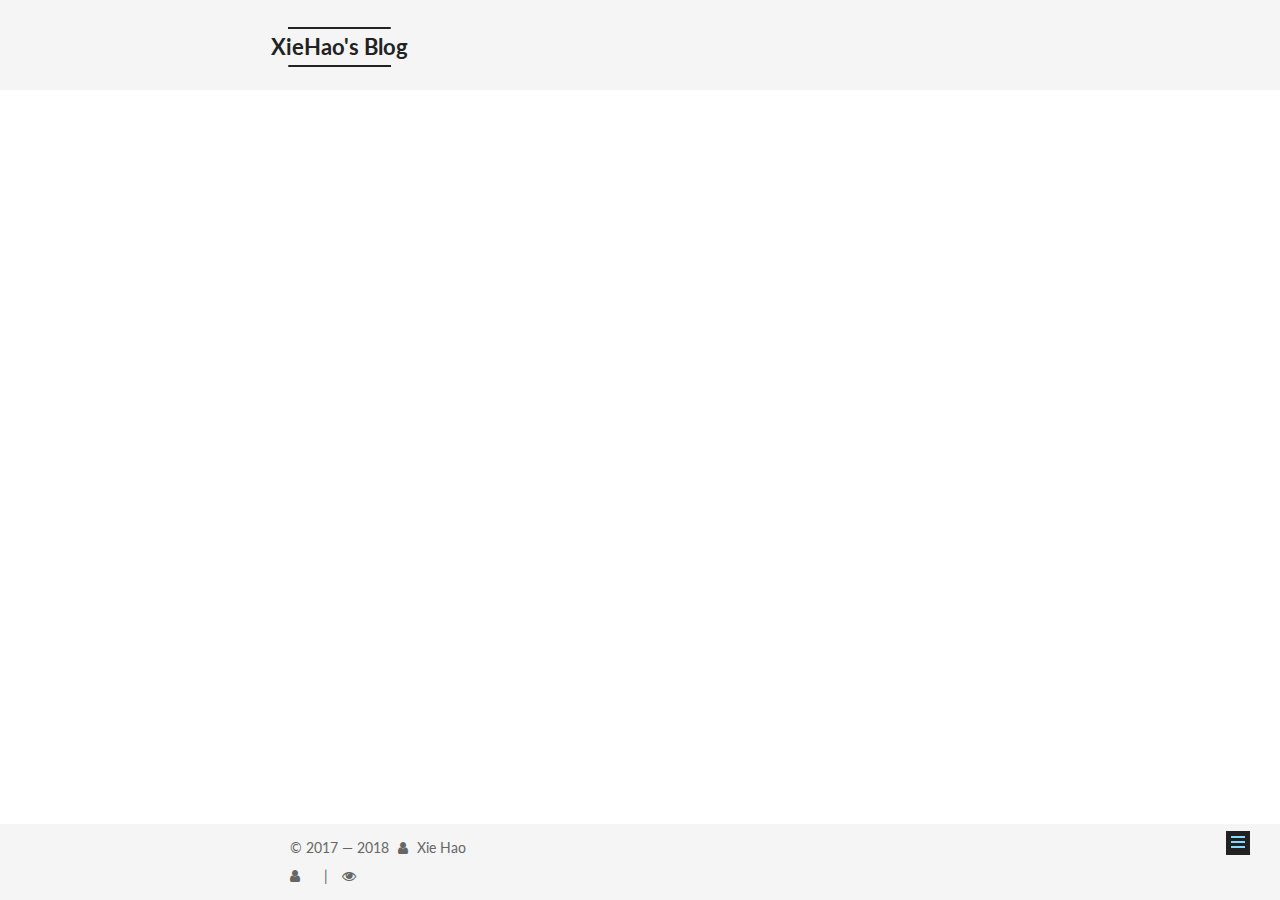
==== about/index.html @ ad7ddb3d "Site updated: 2018-03-10 10:30:23" ====
<!DOCTYPE html>



  


<html class="theme-next mist use-motion" lang="zh-Hans">
<head>
  <meta charset="UTF-8"/>
<meta http-equiv="X-UA-Compatible" content="IE=edge" />
<meta name="viewport" content="width=device-width, initial-scale=1, maximum-scale=1"/>
<meta name="theme-color" content="#222">



  
  
    
    
  <script src="/lib/pace/pace.min.js?v=1.0.2"></script>
  <link href="/lib/pace/pace-theme-minimal.min.css?v=1.0.2" rel="stylesheet">







<meta http-equiv="Cache-Control" content="no-transform" />
<meta http-equiv="Cache-Control" content="no-siteapp" />
















  
  
  <link href="/lib/fancybox/source/jquery.fancybox.css?v=2.1.5" rel="stylesheet" type="text/css" />




  
  
  
  

  
    
    
  

  

  

  

  

  
    
    
    <link href="//fonts.googleapis.com/css?family=Lato:300,300italic,400,400italic,700,700italic&subset=latin,latin-ext" rel="stylesheet" type="text/css">
  






<link href="/lib/font-awesome/css/font-awesome.min.css?v=4.6.2" rel="stylesheet" type="text/css" />

<link href="/css/main.css?v=5.1.4" rel="stylesheet" type="text/css" />


  <link rel="apple-touch-icon" sizes="180x180" href="/images/apple-touch-icon-next.png?v=5.1.4">


  <link rel="icon" type="image/png" sizes="32x32" href="/images/favicon-32x32-next.png?v=5.1.4">


  <link rel="icon" type="image/png" sizes="16x16" href="/images/favicon-16x16-next.png?v=5.1.4">


  <link rel="mask-icon" href="/images/logo.svg?v=5.1.4" color="#222">





  <meta name="keywords" content="Hexo, NexT" />





  <link rel="alternate" href="/atom.xml" title="XieHao's Blog" type="application/atom+xml" />






<meta name="description" content="我当然是在扯淡">
<meta property="og:type" content="website">
<meta property="og:title" content="about me">
<meta property="og:url" content="http://yoursite.com/about/index.html">
<meta property="og:site_name" content="XieHao&#39;s Blog">
<meta property="og:description" content="我当然是在扯淡">
<meta property="og:locale" content="zh-Hans">
<meta property="og:updated_time" content="2018-02-19T12:23:48.792Z">
<meta name="twitter:card" content="summary">
<meta name="twitter:title" content="about me">
<meta name="twitter:description" content="我当然是在扯淡">



<script type="text/javascript" id="hexo.configurations">
  var NexT = window.NexT || {};
  var CONFIG = {
    root: '/',
    scheme: 'Mist',
    version: '5.1.4',
    sidebar: {"position":"left","display":"post","offset":12,"b2t":false,"scrollpercent":false,"onmobile":true},
    fancybox: true,
    tabs: true,
    motion: {"enable":true,"async":false,"transition":{"post_block":"fadeIn","post_header":"slideDownIn","post_body":"slideDownIn","coll_header":"slideLeftIn","sidebar":"slideUpIn"}},
    duoshuo: {
      userId: '0',
      author: '博主'
    },
    algolia: {
      applicationID: '',
      apiKey: '',
      indexName: '',
      hits: {"per_page":10},
      labels: {"input_placeholder":"Search for Posts","hits_empty":"We didn't find any results for the search: ${query}","hits_stats":"${hits} results found in ${time} ms"}
    }
  };
</script>



  <link rel="canonical" href="http://yoursite.com/about/"/>





  <title>about me | XieHao's Blog</title>
  








</head>
<body itemscope itemtype="http://schema.org/WebPage" lang="zh-Hans">

  
  
    
  

  <div class="container sidebar-position-left page-post-detail">
    <div class="headband"></div>

    <header id="header" class="header" itemscope itemtype="http://schema.org/WPHeader">
      <div class="header-inner"><div class="site-brand-wrapper">
  <div class="site-meta ">
    

    <div class="custom-logo-site-title">
      <a href="/"  class="brand" rel="start">
        <span class="logo-line-before"><i></i></span>
        <span class="site-title">XieHao's Blog</span>
        <span class="logo-line-after"><i></i></span>
      </a>
    </div>
      
        <p class="site-subtitle">我当然是在扯淡</p>
      
  </div>

  <div class="site-nav-toggle">
    <button>
      <span class="btn-bar"></span>
      <span class="btn-bar"></span>
      <span class="btn-bar"></span>
    </button>
  </div>
</div>

<nav class="site-nav">
  

  
    <ul id="menu" class="menu">
      
        
        <li class="menu-item menu-item-home">
          <a href="/" rel="section">
            
              <i class="menu-item-icon fa fa-fw fa-home"></i> <br />
            
            首页
          </a>
        </li>
      
        
        <li class="menu-item menu-item-about">
          <a href="/about/" rel="section">
            
              <i class="menu-item-icon fa fa-fw fa-user"></i> <br />
            
            关于
          </a>
        </li>
      
        
        <li class="menu-item menu-item-tags">
          <a href="/tags/" rel="section">
            
              <i class="menu-item-icon fa fa-fw fa-tags"></i> <br />
            
            标签
          </a>
        </li>
      
        
        <li class="menu-item menu-item-categories">
          <a href="/categories/" rel="section">
            
              <i class="menu-item-icon fa fa-fw fa-th"></i> <br />
            
            分类
          </a>
        </li>
      
        
        <li class="menu-item menu-item-archives">
          <a href="/archives/" rel="section">
            
              <i class="menu-item-icon fa fa-fw fa-archive"></i> <br />
            
            归档
          </a>
        </li>
      

      
        <li class="menu-item menu-item-search">
          
            <a href="javascript:;" class="popup-trigger">
          
            
              <i class="menu-item-icon fa fa-search fa-fw"></i> <br />
            
            搜索
          </a>
        </li>
      
    </ul>
  

  
    <div class="site-search">
      
  <div class="popup search-popup local-search-popup">
  <div class="local-search-header clearfix">
    <span class="search-icon">
      <i class="fa fa-search"></i>
    </span>
    <span class="popup-btn-close">
      <i class="fa fa-times-circle"></i>
    </span>
    <div class="local-search-input-wrapper">
      <input autocomplete="off"
             placeholder="搜索..." spellcheck="false"
             type="text" id="local-search-input">
    </div>
  </div>
  <div id="local-search-result"></div>
</div>



    </div>
  
</nav>



 </div>
    </header>

    <main id="main" class="main">
      <div class="main-inner">
        <div class="content-wrap">
          <div id="content" class="content">
            

  <div id="posts" class="posts-expand">
    
    
    
    <div class="post-block page">
      <header class="post-header">

	<h1 class="post-title" itemprop="name headline">about me</h1>



</header>

      
      
      
      <div class="post-body">
        
        
          
        
      </div>
      
      
      
    </div>
    
    
    
  </div>


          </div>
          


          

        </div>
        
          
  
  <div class="sidebar-toggle">
    <div class="sidebar-toggle-line-wrap">
      <span class="sidebar-toggle-line sidebar-toggle-line-first"></span>
      <span class="sidebar-toggle-line sidebar-toggle-line-middle"></span>
      <span class="sidebar-toggle-line sidebar-toggle-line-last"></span>
    </div>
  </div>

  <aside id="sidebar" class="sidebar">
    
      <div id="sidebar-dimmer"></div>
    
    <div class="sidebar-inner">

      

      

      <section class="site-overview-wrap sidebar-panel sidebar-panel-active">
        <div class="site-overview">
          <div class="site-author motion-element" itemprop="author" itemscope itemtype="http://schema.org/Person">
            
              <img class="site-author-image" itemprop="image"
                src="/uploads/avatar.jpg"
                alt="Xie Hao" />
            
              <p class="site-author-name" itemprop="name">Xie Hao</p>
              <p class="site-description motion-element" itemprop="description">我当然是在扯淡</p>
          </div>

          <nav class="site-state motion-element">

            
              <div class="site-state-item site-state-posts">
              
                <a href="/archives/">
              
                  <span class="site-state-item-count">1</span>
                  <span class="site-state-item-name">日志</span>
                </a>
              </div>
            

            
              
              
              <div class="site-state-item site-state-categories">
                <a href="/categories/index.html">
                  <span class="site-state-item-count">1</span>
                  <span class="site-state-item-name">分类</span>
                </a>
              </div>
            

            
              
              
              <div class="site-state-item site-state-tags">
                <a href="/tags/index.html">
                  <span class="site-state-item-count">1</span>
                  <span class="site-state-item-name">标签</span>
                </a>
              </div>
            

          </nav>

          
            <div class="feed-link motion-element">
              <a href="/atom.xml" rel="alternate">
                <i class="fa fa-rss"></i>
                RSS
              </a>
            </div>
          

          
            <div class="links-of-author motion-element">
                
                  <span class="links-of-author-item">
                    <a href="https://github.com/xhinrain" target="_blank" title="GitHub">
                      
                        <i class="fa fa-fw fa-github"></i>GitHub</a>
                  </span>
                
                  <span class="links-of-author-item">
                    <a href="mailto:517260552@qq.com" target="_blank" title="E-Mail">
                      
                        <i class="fa fa-fw fa-envelope"></i>E-Mail</a>
                  </span>
                
                  <span class="links-of-author-item">
                    <a href="https://weibo.com/u/3713509737" target="_blank" title="weibo">
                      
                        <i class="fa fa-fw fa-weibo"></i>weibo</a>
                  </span>
                
            </div>
          

          
          

          
          

          

        </div>
      </section>

      

      

    </div>
  </aside>


        
      </div>
    </main>

    <footer id="footer" class="footer">
      <div class="footer-inner">
        <div class="copyright">&copy; 2017 &mdash; <span itemprop="copyrightYear">2018</span>
  <span class="with-love">
    <i class="fa fa-user"></i>
  </span>
  <span class="author" itemprop="copyrightHolder">Xie Hao</span>

  
</div>









        
<div class="busuanzi-count">
  <script async src="https://dn-lbstatics.qbox.me/busuanzi/2.3/busuanzi.pure.mini.js"></script>

  
    <span class="site-uv">
      <i class="fa fa-user"></i>
      <span class="busuanzi-value" id="busuanzi_value_site_uv"></span>
      
    </span>
  

  
    <span class="site-pv">
      <i class="fa fa-eye"></i>
      <span class="busuanzi-value" id="busuanzi_value_site_pv"></span>
      
    </span>
  
</div>








        
      </div>
    </footer>

    
      <div class="back-to-top">
        <i class="fa fa-arrow-up"></i>
        
      </div>
    

    

  </div>

  

<script type="text/javascript">
  if (Object.prototype.toString.call(window.Promise) !== '[object Function]') {
    window.Promise = null;
  }
</script>









  












  
  
    <script type="text/javascript" src="/lib/jquery/index.js?v=2.1.3"></script>
  

  
  
    <script type="text/javascript" src="/lib/fastclick/lib/fastclick.min.js?v=1.0.6"></script>
  

  
  
    <script type="text/javascript" src="/lib/jquery_lazyload/jquery.lazyload.js?v=1.9.7"></script>
  

  
  
    <script type="text/javascript" src="/lib/velocity/velocity.min.js?v=1.2.1"></script>
  

  
  
    <script type="text/javascript" src="/lib/velocity/velocity.ui.min.js?v=1.2.1"></script>
  

  
  
    <script type="text/javascript" src="/lib/fancybox/source/jquery.fancybox.pack.js?v=2.1.5"></script>
  


  


  <script type="text/javascript" src="/js/src/utils.js?v=5.1.4"></script>

  <script type="text/javascript" src="/js/src/motion.js?v=5.1.4"></script>



  
  

  
  <script type="text/javascript" src="/js/src/scrollspy.js?v=5.1.4"></script>
<script type="text/javascript" src="/js/src/post-details.js?v=5.1.4"></script>



  


  <script type="text/javascript" src="/js/src/bootstrap.js?v=5.1.4"></script>



  


  




	





  





  












  

  <script type="text/javascript">
    // Popup Window;
    var isfetched = false;
    var isXml = true;
    // Search DB path;
    var search_path = "search.xml";
    if (search_path.length === 0) {
      search_path = "search.xml";
    } else if (/json$/i.test(search_path)) {
      isXml = false;
    }
    var path = "/" + search_path;
    // monitor main search box;

    var onPopupClose = function (e) {
      $('.popup').hide();
      $('#local-search-input').val('');
      $('.search-result-list').remove();
      $('#no-result').remove();
      $(".local-search-pop-overlay").remove();
      $('body').css('overflow', '');
    }

    function proceedsearch() {
      $("body")
        .append('<div class="search-popup-overlay local-search-pop-overlay"></div>')
        .css('overflow', 'hidden');
      $('.search-popup-overlay').click(onPopupClose);
      $('.popup').toggle();
      var $localSearchInput = $('#local-search-input');
      $localSearchInput.attr("autocapitalize", "none");
      $localSearchInput.attr("autocorrect", "off");
      $localSearchInput.focus();
    }

    // search function;
    var searchFunc = function(path, search_id, content_id) {
      'use strict';

      // start loading animation
      $("body")
        .append('<div class="search-popup-overlay local-search-pop-overlay">' +
          '<div id="search-loading-icon">' +
          '<i class="fa fa-spinner fa-pulse fa-5x fa-fw"></i>' +
          '</div>' +
          '</div>')
        .css('overflow', 'hidden');
      $("#search-loading-icon").css('margin', '20% auto 0 auto').css('text-align', 'center');

      $.ajax({
        url: path,
        dataType: isXml ? "xml" : "json",
        async: true,
        success: function(res) {
          // get the contents from search data
          isfetched = true;
          $('.popup').detach().appendTo('.header-inner');
          var datas = isXml ? $("entry", res).map(function() {
            return {
              title: $("title", this).text(),
              content: $("content",this).text(),
              url: $("url" , this).text()
            };
          }).get() : res;
          var input = document.getElementById(search_id);
          var resultContent = document.getElementById(content_id);
          var inputEventFunction = function() {
            var searchText = input.value.trim().toLowerCase();
            var keywords = searchText.split(/[\s\-]+/);
            if (keywords.length > 1) {
              keywords.push(searchText);
            }
            var resultItems = [];
            if (searchText.length > 0) {
              // perform local searching
              datas.forEach(function(data) {
                var isMatch = false;
                var hitCount = 0;
                var searchTextCount = 0;
                var title = data.title.trim();
                var titleInLowerCase = title.toLowerCase();
                var content = data.content.trim().replace(/<[^>]+>/g,"");
                var contentInLowerCase = content.toLowerCase();
                var articleUrl = decodeURIComponent(data.url);
                var indexOfTitle = [];
                var indexOfContent = [];
                // only match articles with not empty titles
                if(title != '') {
                  keywords.forEach(function(keyword) {
                    function getIndexByWord(word, text, caseSensitive) {
                      var wordLen = word.length;
                      if (wordLen === 0) {
                        return [];
                      }
                      var startPosition = 0, position = [], index = [];
                      if (!caseSensitive) {
                        text = text.toLowerCase();
                        word = word.toLowerCase();
                      }
                      while ((position = text.indexOf(word, startPosition)) > -1) {
                        index.push({position: position, word: word});
                        startPosition = position + wordLen;
                      }
                      return index;
                    }

                    indexOfTitle = indexOfTitle.concat(getIndexByWord(keyword, titleInLowerCase, false));
                    indexOfContent = indexOfContent.concat(getIndexByWord(keyword, contentInLowerCase, false));
                  });
                  if (indexOfTitle.length > 0 || indexOfContent.length > 0) {
                    isMatch = true;
                    hitCount = indexOfTitle.length + indexOfContent.length;
                  }
                }

                // show search results

                if (isMatch) {
                  // sort index by position of keyword

                  [indexOfTitle, indexOfContent].forEach(function (index) {
                    index.sort(function (itemLeft, itemRight) {
                      if (itemRight.position !== itemLeft.position) {
                        return itemRight.position - itemLeft.position;
                      } else {
                        return itemLeft.word.length - itemRight.word.length;
                      }
                    });
                  });

                  // merge hits into slices

                  function mergeIntoSlice(text, start, end, index) {
                    var item = index[index.length - 1];
                    var position = item.position;
                    var word = item.word;
                    var hits = [];
                    var searchTextCountInSlice = 0;
                    while (position + word.length <= end && index.length != 0) {
                      if (word === searchText) {
                        searchTextCountInSlice++;
                      }
                      hits.push({position: position, length: word.length});
                      var wordEnd = position + word.length;

                      // move to next position of hit

                      index.pop();
                      while (index.length != 0) {
                        item = index[index.length - 1];
                        position = item.position;
                        word = item.word;
                        if (wordEnd > position) {
                          index.pop();
                        } else {
                          break;
                        }
                      }
                    }
                    searchTextCount += searchTextCountInSlice;
                    return {
                      hits: hits,
                      start: start,
                      end: end,
                      searchTextCount: searchTextCountInSlice
                    };
                  }

                  var slicesOfTitle = [];
                  if (indexOfTitle.length != 0) {
                    slicesOfTitle.push(mergeIntoSlice(title, 0, title.length, indexOfTitle));
                  }

                  var slicesOfContent = [];
                  while (indexOfContent.length != 0) {
                    var item = indexOfContent[indexOfContent.length - 1];
                    var position = item.position;
                    var word = item.word;
                    // cut out 100 characters
                    var start = position - 20;
                    var end = position + 80;
                    if(start < 0){
                      start = 0;
                    }
                    if (end < position + word.length) {
                      end = position + word.length;
                    }
                    if(end > content.length){
                      end = content.length;
                    }
                    slicesOfContent.push(mergeIntoSlice(content, start, end, indexOfContent));
                  }

                  // sort slices in content by search text's count and hits' count

                  slicesOfContent.sort(function (sliceLeft, sliceRight) {
                    if (sliceLeft.searchTextCount !== sliceRight.searchTextCount) {
                      return sliceRight.searchTextCount - sliceLeft.searchTextCount;
                    } else if (sliceLeft.hits.length !== sliceRight.hits.length) {
                      return sliceRight.hits.length - sliceLeft.hits.length;
                    } else {
                      return sliceLeft.start - sliceRight.start;
                    }
                  });

                  // select top N slices in content

                  var upperBound = parseInt('1');
                  if (upperBound >= 0) {
                    slicesOfContent = slicesOfContent.slice(0, upperBound);
                  }

                  // highlight title and content

                  function highlightKeyword(text, slice) {
                    var result = '';
                    var prevEnd = slice.start;
                    slice.hits.forEach(function (hit) {
                      result += text.substring(prevEnd, hit.position);
                      var end = hit.position + hit.length;
                      result += '<b class="search-keyword">' + text.substring(hit.position, end) + '</b>';
                      prevEnd = end;
                    });
                    result += text.substring(prevEnd, slice.end);
                    return result;
                  }

                  var resultItem = '';

                  if (slicesOfTitle.length != 0) {
                    resultItem += "<li><a href='" + articleUrl + "' class='search-result-title'>" + highlightKeyword(title, slicesOfTitle[0]) + "</a>";
                  } else {
                    resultItem += "<li><a href='" + articleUrl + "' class='search-result-title'>" + title + "</a>";
                  }

                  slicesOfContent.forEach(function (slice) {
                    resultItem += "<a href='" + articleUrl + "'>" +
                      "<p class=\"search-result\">" + highlightKeyword(content, slice) +
                      "...</p>" + "</a>";
                  });

                  resultItem += "</li>";
                  resultItems.push({
                    item: resultItem,
                    searchTextCount: searchTextCount,
                    hitCount: hitCount,
                    id: resultItems.length
                  });
                }
              })
            };
            if (keywords.length === 1 && keywords[0] === "") {
              resultContent.innerHTML = '<div id="no-result"><i class="fa fa-search fa-5x" /></div>'
            } else if (resultItems.length === 0) {
              resultContent.innerHTML = '<div id="no-result"><i class="fa fa-frown-o fa-5x" /></div>'
            } else {
              resultItems.sort(function (resultLeft, resultRight) {
                if (resultLeft.searchTextCount !== resultRight.searchTextCount) {
                  return resultRight.searchTextCount - resultLeft.searchTextCount;
                } else if (resultLeft.hitCount !== resultRight.hitCount) {
                  return resultRight.hitCount - resultLeft.hitCount;
                } else {
                  return resultRight.id - resultLeft.id;
                }
              });
              var searchResultList = '<ul class=\"search-result-list\">';
              resultItems.forEach(function (result) {
                searchResultList += result.item;
              })
              searchResultList += "</ul>";
              resultContent.innerHTML = searchResultList;
            }
          }

          if ('auto' === 'auto') {
            input.addEventListener('input', inputEventFunction);
          } else {
            $('.search-icon').click(inputEventFunction);
            input.addEventListener('keypress', function (event) {
              if (event.keyCode === 13) {
                inputEventFunction();
              }
            });
          }

          // remove loading animation
          $(".local-search-pop-overlay").remove();
          $('body').css('overflow', '');

          proceedsearch();
        }
      });
    }

    // handle and trigger popup window;
    $('.popup-trigger').click(function(e) {
      e.stopPropagation();
      if (isfetched === false) {
        searchFunc(path, 'local-search-input', 'local-search-result');
      } else {
        proceedsearch();
      };
    });

    $('.popup-btn-close').click(onPopupClose);
    $('.popup').click(function(e){
      e.stopPropagation();
    });
    $(document).on('keyup', function (event) {
      var shouldDismissSearchPopup = event.which === 27 &&
        $('.search-popup').is(':visible');
      if (shouldDismissSearchPopup) {
        onPopupClose();
      }
    });
  </script>





  

  

  

  
  

  

  

  

</body>
</html>
---- css/main.css ----
/* normalize.css v3.0.2 | MIT License | git.io/normalize */
html {
  font-family: sans-serif; /* 1 */
  -ms-text-size-adjust: 100%; /* 2 */
  -webkit-text-size-adjust: 100%; /* 2 */
}
body {
  margin: 0;
}
article,
aside,
details,
figcaption,
figure,
footer,
header,
hgroup,
main,
menu,
nav,
section,
summary {
  display: block;
}
audio,
canvas,
progress,
video {
  display: inline-block; /* 1 */
  vertical-align: baseline; /* 2 */
}
audio:not([controls]) {
  display: none;
  height: 0;
}
[hidden],
template {
  display: none;
}
a {
  background-color: transparent;
}
a:active,
a:hover {
  outline: 0;
}
abbr[title] {
  border-bottom: 1px dotted;
}
b,
strong {
  font-weight: bold;
}
dfn {
  font-style: italic;
}
h1 {
  font-size: 2em;
  margin: 0.67em 0;
}
mark {
  background: #ff0;
  color: #000;
}
small {
  font-size: 80%;
}
sub,
sup {
  font-size: 75%;
  line-height: 0;
  position: relative;
  vertical-align: baseline;
}
sup {
  top: -0.5em;
}
sub {
  bottom: -0.25em;
}
img {
  border: 0;
}
svg:not(:root) {
  overflow: hidden;
}
figure {
  margin: 1em 40px;
}
hr {
  -moz-box-sizing: content-box;
  box-sizing: content-box;
  height: 0;
}
pre {
  overflow: auto;
}
code,
kbd,
pre,
samp {
  font-family: monospace, monospace;
  font-size: 1em;
}
button,
input,
optgroup,
select,
textarea {
  color: inherit; /* 1 */
  font: inherit; /* 2 */
  margin: 0; /* 3 */
}
button {
  overflow: visible;
}
button,
select {
  text-transform: none;
}
button,
html input[type="button"],
input[type="reset"],
input[type="submit"] {
  -webkit-appearance: button; /* 2 */
  cursor: pointer; /* 3 */
}
button[disabled],
html input[disabled] {
  cursor: default;
}
button::-moz-focus-inner,
input::-moz-focus-inner {
  border: 0;
  padding: 0;
}
input {
  line-height: normal;
}
input[type="checkbox"],
input[type="radio"] {
  box-sizing: border-box; /* 1 */
  padding: 0; /* 2 */
}
input[type="number"]::-webkit-inner-spin-button,
input[type="number"]::-webkit-outer-spin-button {
  height: auto;
}
input[type="search"] {
  -webkit-appearance: textfield; /* 1 */
  -moz-box-sizing: content-box;
  -webkit-box-sizing: content-box; /* 2 */
  box-sizing: content-box;
}
input[type="search"]::-webkit-search-cancel-button,
input[type="search"]::-webkit-search-decoration {
  -webkit-appearance: none;
}
fieldset {
  border: 1px solid #c0c0c0;
  margin: 0 2px;
  padding: 0.35em 0.625em 0.75em;
}
legend {
  border: 0; /* 1 */
  padding: 0; /* 2 */
}
textarea {
  overflow: auto;
}
optgroup {
  font-weight: bold;
}
table {
  border-collapse: collapse;
  border-spacing: 0;
}
td,
th {
  padding: 0;
}
::selection {
  background: #262a30;
  color: #fff;
}
body {
  position: relative;
  font-family: 'Lato', "PingFang SC", "Microsoft YaHei", sans-serif;
  font-size: 14px;
  line-height: 2;
  color: #555;
  background: #fff;
}
@media (max-width: 767px) {
  body {
    padding-right: 0 !important;
  }
}
@media (min-width: 768px) and (max-width: 991px) {
  body {
    padding-right: 0 !important;
  }
}
@media (min-width: 1600px) {
  body {
    font-size: 16px;
  }
}
h1,
h2,
h3,
h4,
h5,
h6 {
  margin: 0;
  padding: 0;
  font-weight: bold;
  line-height: 1.5;
  font-family: 'Lato', "PingFang SC", "Microsoft YaHei", sans-serif;
}
h2,
h3,
h4,
h5,
h6 {
  margin: 20px 0 15px;
}
h1 {
  font-size: 24px;
}
@media (max-width: 767px) {
  h1 {
    font-size: 20px;
  }
}
h2 {
  font-size: 22px;
}
@media (max-width: 767px) {
  h2 {
    font-size: 18px;
  }
}
h3 {
  font-size: 20px;
}
@media (max-width: 767px) {
  h3 {
    font-size: 16px;
  }
}
h4 {
  font-size: 18px;
}
@media (max-width: 767px) {
  h4 {
    font-size: 14px;
  }
}
h5 {
  font-size: 16px;
}
@media (max-width: 767px) {
  h5 {
    font-size: 12px;
  }
}
h6 {
  font-size: 14px;
}
@media (max-width: 767px) {
  h6 {
    font-size: 10px;
  }
}
p {
  margin: 0 0 20px 0;
}
a {
  color: #555;
  text-decoration: none;
  outline: none;
  border-bottom: 1px solid #999;
  word-wrap: break-word;
}
a:hover {
  color: #222;
  border-bottom-color: #222;
}
blockquote {
  margin: 0;
  padding: 0;
}
img {
  display: block;
  margin: auto;
  max-width: 100%;
  height: auto;
}
hr {
  margin: 40px 0;
  height: 3px;
  border: none;
  background-color: #ddd;
  background-image: repeating-linear-gradient(-45deg, #fff, #fff 4px, transparent 4px, transparent 8px);
}
blockquote {
  padding: 0 15px;
  color: #666;
  border-left: 4px solid #ddd;
}
blockquote cite::before {
  content: "-";
  padding: 0 5px;
}
dt {
  font-weight: 700;
}
dd {
  margin: 0;
  padding: 0;
}
kbd {
  border: 1px solid #ccc;
  border-radius: 0.2em;
  box-shadow: 0.1em 0.1em 0.2em rgba(0,0,0,0.1);
  background-color: #f9f9f9;
  font-family: inherit;
  background-image: -webkit-linear-gradient(top, #eee, #fff, #eee);
  padding: 0.1em 0.3em;
  white-space: nowrap;
}
.text-left {
  text-align: left;
}
.text-center {
  text-align: center;
}
.text-right {
  text-align: right;
}
.text-justify {
  text-align: justify;
}
.text-nowrap {
  white-space: nowrap;
}
.text-lowercase {
  text-transform: lowercase;
}
.text-uppercase {
  text-transform: uppercase;
}
.text-capitalize {
  text-transform: capitalize;
}
.center-block {
  display: block;
  margin-left: auto;
  margin-right: auto;
}
.clearfix:before,
.clearfix:after {
  content: " ";
  display: table;
}
.clearfix:after {
  clear: both;
}
.pullquote {
  width: 45%;
}
.pullquote.left {
  float: left;
  margin-left: 5px;
  margin-right: 10px;
}
.pullquote.right {
  float: right;
  margin-left: 10px;
  margin-right: 5px;
}
.affix.affix.affix {
  position: fixed;
}
.translation {
  margin-top: -20px;
  font-size: 14px;
  color: #999;
}
.scrollbar-measure {
  width: 100px;
  height: 100px;
  overflow: scroll;
  position: absolute;
  top: -9999px;
}
.use-motion .motion-element {
  opacity: 0;
}
table {
  margin: 20px 0;
  width: 100%;
  border-collapse: collapse;
  border-spacing: 0;
  border: 1px solid #ddd;
  font-size: 14px;
  table-layout: fixed;
  word-wrap: break-all;
}
table>tbody>tr:nth-of-type(odd) {
  background-color: #f9f9f9;
}
table>tbody>tr:hover {
  background-color: #f5f5f5;
}
caption,
th,
td {
  padding: 8px;
  text-align: left;
  vertical-align: middle;
  font-weight: normal;
}
th,
td {
  border-bottom: 3px solid #ddd;
  border-right: 1px solid #eee;
}
th {
  padding-bottom: 10px;
  font-weight: 700;
}
td {
  border-bottom-width: 1px;
}
html,
body {
  height: 100%;
}
.container {
  position: relative;
  min-height: 100%;
}
.header-inner {
  margin: 0 auto;
  padding: 100px 0 70px;
  width: 700px;
}
@media (min-width: 1600px) {
  .container .header-inner {
    width: 900px;
  }
}
.main {
  padding-bottom: 150px;
}
.main-inner {
  margin: 0 auto;
  width: 700px;
}
@media (min-width: 1600px) {
  .container .main-inner {
    width: 900px;
  }
}
.footer {
  position: absolute;
  left: 0;
  bottom: 0;
  width: 100%;
  min-height: 50px;
}
.footer-inner {
  box-sizing: border-box;
  margin: 20px auto;
  width: 700px;
}
@media (min-width: 1600px) {
  .container .footer-inner {
    width: 900px;
  }
}
pre,
.highlight {
  overflow: auto;
  margin: 20px 0;
  padding: 0;
  font-size: 13px;
  color: #c5c8c6;
  background: #1d1f21;
  line-height: 1.6;
}
pre,
code {
  font-family: consolas, Menlo, "PingFang SC", "Microsoft YaHei", monospace;
}
code {
  padding: 2px 4px;
  word-wrap: break-word;
  color: #555;
  background: #eee;
  border-radius: 3px;
  font-size: 13px;
}
pre {
  padding: 10px;
}
pre code {
  padding: 0;
  color: #c5c8c6;
  background: none;
  text-shadow: none;
}
.highlight {
  border-radius: 1px;
}
.highlight pre {
  border: none;
  margin: 0;
  padding: 10px 0;
}
.highlight table {
  margin: 0;
  width: auto;
  border: none;
}
.highlight td {
  border: none;
  padding: 0;
}
.highlight figcaption {
  font-size: 1em;
  color: #c5c8c6;
  line-height: 1em;
  margin-bottom: 1em;
}
.highlight figcaption:before,
.highlight figcaption:after {
  content: " ";
  display: table;
}
.highlight figcaption:after {
  clear: both;
}
.highlight figcaption a {
  float: right;
  color: #c5c8c6;
}
.highlight figcaption a:hover {
  border-bottom-color: #c5c8c6;
}
.highlight .gutter pre {
  padding-left: 10px;
  padding-right: 10px;
  color: #888f96;
  text-align: right;
  background-color: #000;
}
.highlight .code pre {
  width: 100%;
  padding-left: 10px;
  padding-right: 10px;
  background-color: #1d1f21;
}
.highlight .line {
  height: 20px;
}
.gutter {
  -webkit-user-select: none;
  -moz-user-select: none;
  -ms-user-select: none;
  user-select: none;
}
.gist table {
  width: auto;
}
.gist table td {
  border: none;
}
pre .deletion {
  background: #008000;
}
pre .addition {
  background: #800000;
}
pre .meta {
  color: #b294bb;
}
pre .comment {
  color: #969896;
}
pre .variable,
pre .attribute,
pre .tag,
pre .regexp,
pre .ruby .constant,
pre .xml .tag .title,
pre .xml .pi,
pre .xml .doctype,
pre .html .doctype,
pre .css .id,
pre .css .class,
pre .css .pseudo {
  color: #c66;
}
pre .number,
pre .preprocessor,
pre .built_in,
pre .literal,
pre .params,
pre .constant,
pre .command {
  color: #de935f;
}
pre .ruby .class .title,
pre .css .rules .attribute,
pre .string,
pre .value,
pre .inheritance,
pre .header,
pre .ruby .symbol,
pre .xml .cdata,
pre .special,
pre .number,
pre .formula {
  color: #b5bd68;
}
pre .title,
pre .css .hexcolor {
  color: #8abeb7;
}
pre .function,
pre .python .decorator,
pre .python .title,
pre .ruby .function .title,
pre .ruby .title .keyword,
pre .perl .sub,
pre .javascript .title,
pre .coffeescript .title {
  color: #81a2be;
}
pre .keyword,
pre .javascript .function {
  color: #b294bb;
}
.full-image.full-image.full-image.full-image {
  border: none;
  max-width: 100%;
  width: auto;
  margin: 20px auto 25px;
}
@media (min-width: 992px) {
  .full-image.full-image.full-image.full-image {
    max-width: none;
    width: 110%;
    margin: 25px -5%;
  }
}
.blockquote-center,
.page-home .post-type-quote blockquote,
.page-post-detail .post-type-quote blockquote {
  position: relative;
  margin: 40px 0;
  padding: 0;
  border-left: none;
  text-align: center;
}
.blockquote-center::before,
.page-home .post-type-quote blockquote::before,
.page-post-detail .post-type-quote blockquote::before,
.blockquote-center::after,
.page-home .post-type-quote blockquote::after,
.page-post-detail .post-type-quote blockquote::after {
  position: absolute;
  content: ' ';
  display: block;
  width: 100%;
  height: 24px;
  opacity: 0.2;
  background-repeat: no-repeat;
  background-position: 0 -6px;
  background-size: 22px 22px;
}
.blockquote-center::before,
.page-home .post-type-quote blockquote::before,
.page-post-detail .post-type-quote blockquote::before {
  top: -20px;
  background-image: url("../images/quote-l.svg");
  border-top: 1px solid #ccc;
}
.blockquote-center::after,
.page-home .post-type-quote blockquote::after,
.page-post-detail .post-type-quote blockquote::after {
  bottom: -20px;
  background-image: url("../images/quote-r.svg");
  border-bottom: 1px solid #ccc;
  background-position: 100% 8px;
}
.blockquote-center p,
.page-home .post-type-quote blockquote p,
.page-post-detail .post-type-quote blockquote p,
.blockquote-center div,
.page-home .post-type-quote blockquote div,
.page-post-detail .post-type-quote blockquote div {
  text-align: center;
}
.post .post-body .group-picture img {
  box-sizing: border-box;
  padding: 0 3px;
  border: none;
}
.post .group-picture-row {
  overflow: hidden;
  margin-top: 6px;
}
.post .group-picture-row:first-child {
  margin-top: 0;
}
.post .group-picture-column {
  float: left;
}
.page-post-detail .post-body .group-picture-column {
  float: none;
  margin-top: 10px;
  width: auto !important;
}
.page-post-detail .post-body .group-picture-column img {
  margin: 0 auto;
}
.page-archive .group-picture-container {
  overflow: hidden;
}
.page-archive .group-picture-row {
  float: left;
}
.page-archive .group-picture-row:first-child {
  margin-top: 6px;
}
.page-archive .group-picture-column {
  max-width: 150px;
  max-height: 150px;
}
.post-body .note {
  position: relative;
  padding: 15px;
  margin-bottom: 20px;
  border: 1px solid #eee;
  border-left-width: 5px;
  border-radius: 3px;
}
.post-body .note h2,
.post-body .note h3,
.post-body .note h4,
.post-body .note h5,
.post-body .note h6 {
  margin-top: 0;
  margin-bottom: 0;
  border-bottom: initial;
  padding-top: 0 !important;
}
.post-body .note p:first-child,
.post-body .note ul:first-child,
.post-body .note ol:first-child,
.post-body .note table:first-child,
.post-body .note pre:first-child,
.post-body .note blockquote:first-child {
  margin-top: 0;
}
.post-body .note p:last-child,
.post-body .note ul:last-child,
.post-body .note ol:last-child,
.post-body .note table:last-child,
.post-body .note pre:last-child,
.post-body .note blockquote:last-child {
  margin-bottom: 0;
}
.post-body .note.default {
  border-left-color: #777;
}
.post-body .note.default h2,
.post-body .note.default h3,
.post-body .note.default h4,
.post-body .note.default h5,
.post-body .note.default h6 {
  color: #777;
}
.post-body .note.primary {
  border-left-color: #6f42c1;
}
.post-body .note.primary h2,
.post-body .note.primary h3,
.post-body .note.primary h4,
.post-body .note.primary h5,
.post-body .note.primary h6 {
  color: #6f42c1;
}
.post-body .note.info {
  border-left-color: #428bca;
}
.post-body .note.info h2,
.post-body .note.info h3,
.post-body .note.info h4,
.post-body .note.info h5,
.post-body .note.info h6 {
  color: #428bca;
}
.post-body .note.success {
  border-left-color: #5cb85c;
}
.post-body .note.success h2,
.post-body .note.success h3,
.post-body .note.success h4,
.post-body .note.success h5,
.post-body .note.success h6 {
  color: #5cb85c;
}
.post-body .note.warning {
  border-left-color: #f0ad4e;
}
.post-body .note.warning h2,
.post-body .note.warning h3,
.post-body .note.warning h4,
.post-body .note.warning h5,
.post-body .note.warning h6 {
  color: #f0ad4e;
}
.post-body .note.danger {
  border-left-color: #d9534f;
}
.post-body .note.danger h2,
.post-body .note.danger h3,
.post-body .note.danger h4,
.post-body .note.danger h5,
.post-body .note.danger h6 {
  color: #d9534f;
}
.post-body .label {
  display: inline;
  padding: 0 2px;
  white-space: nowrap;
}
.post-body .label.default {
  background-color: #f0f0f0;
}
.post-body .label.primary {
  background-color: #efe6f7;
}
.post-body .label.info {
  background-color: #e5f2f8;
}
.post-body .label.success {
  background-color: #e7f4e9;
}
.post-body .label.warning {
  background-color: #fcf6e1;
}
.post-body .label.danger {
  background-color: #fae8eb;
}
.post-body .tabs {
  position: relative;
  display: block;
  margin-bottom: 20px;
  padding-top: 10px;
}
.post-body .tabs ul.nav-tabs {
  margin: 0;
  padding: 0;
  display: flex;
  margin-bottom: -1px;
}
@media (max-width: 413px) {
  .post-body .tabs ul.nav-tabs {
    display: block;
    margin-bottom: 5px;
  }
}
.post-body .tabs ul.nav-tabs li.tab {
  list-style-type: none !important;
  margin: 0 0.25em 0 0;
  border-top: 3px solid transparent;
  border-left: 1px solid transparent;
  border-right: 1px solid transparent;
}
@media (max-width: 413px) {
  .post-body .tabs ul.nav-tabs li.tab {
    margin: initial;
    border-top: 1px solid transparent;
    border-left: 3px solid transparent;
    border-right: 1px solid transparent;
    border-bottom: 1px solid transparent;
  }
}
.post-body .tabs ul.nav-tabs li.tab a {
  outline: 0;
  border-bottom: initial;
  display: block;
  line-height: 1.8em;
  padding: 0.25em 0.75em;
  transition-duration: 0.2s;
  transition-timing-function: ease-out;
  transition-delay: 0s;
}
.post-body .tabs ul.nav-tabs li.tab a i {
  width: 1.285714285714286em;
}
.post-body .tabs ul.nav-tabs li.tab.active {
  border-top: 3px solid #fc6423;
  border-left: 1px solid #ddd;
  border-right: 1px solid #ddd;
  background-color: #fff;
}
@media (max-width: 413px) {
  .post-body .tabs ul.nav-tabs li.tab.active {
    border-top: 1px solid #ddd;
    border-left: 3px solid #fc6423;
    border-right: 1px solid #ddd;
    border-bottom: 1px solid #ddd;
  }
}
.post-body .tabs ul.nav-tabs li.tab.active a {
  cursor: default;
  color: #555;
}
.post-body .tabs .tab-content {
  background-color: #fff;
}
.post-body .tabs .tab-content .tab-pane {
  border: 1px solid #ddd;
  padding: 20px 20px 0 20px;
}
.post-body .tabs .tab-content .tab-pane:not(.active) {
  display: none !important;
}
.post-body .tabs .tab-content .tab-pane.active {
  display: block !important;
}
.btn {
  display: inline-block;
  padding: 0 20px;
  font-size: 14px;
  color: #555;
  background: transparent;
  border: 2px solid #222;
  text-decoration: none;
  border-radius: 0;
  transition-property: background-color;
  transition-duration: 0.2s;
  transition-timing-function: ease-in-out;
  transition-delay: 0s;
  line-height: 2;
}
.btn:hover {
  border-color: #222;
  color: #222;
  background: #fff;
}
.btn +.btn {
  margin: 0 0 8px 8px;
}
.btn .fa-fw {
  width: 1.285714285714286em;
  text-align: left;
}
.btn-bar {
  display: block;
  width: 22px;
  height: 2px;
  background: #555;
  border-radius: 1px;
}
.btn-bar+.btn-bar {
  margin-top: 4px;
}
.pagination {
  margin: 120px 0 40px;
  text-align: center;
  border-top: 1px solid #eee;
}
.page-number-basic,
.pagination .prev,
.pagination .next,
.pagination .page-number,
.pagination .space {
  display: inline-block;
  position: relative;
  top: -1px;
  margin: 0 10px;
  padding: 0 11px;
}
@media (max-width: 767px) {
  .page-number-basic,
  .pagination .prev,
  .pagination .next,
  .pagination .page-number,
  .pagination .space {
    margin: 0 5px;
  }
}
.pagination .prev,
.pagination .next,
.pagination .page-number {
  border-bottom: 0;
  border-top: 1px solid #eee;
  transition-property: border-color;
  transition-duration: 0.2s;
  transition-timing-function: ease-in-out;
  transition-delay: 0s;
}
.pagination .prev:hover,
.pagination .next:hover,
.pagination .page-number:hover {
  border-top-color: #222;
}
.pagination .space {
  padding: 0;
  margin: 0;
}
.pagination .prev {
  margin-left: 0;
}
.pagination .next {
  margin-right: 0;
}
.pagination .page-number.current {
  color: #fff;
  background: #ccc;
  border-top-color: #ccc;
}
@media (max-width: 767px) {
  .pagination {
    border-top: none;
  }
  .pagination .prev,
  .pagination .next,
  .pagination .page-number {
    margin-bottom: 10px;
    border-top: 0;
    border-bottom: 1px solid #eee;
    padding: 0 10px;
  }
  .pagination .prev:hover,
  .pagination .next:hover,
  .pagination .page-number:hover {
    border-bottom-color: #222;
  }
}
.comments {
  margin: 60px 20px 0;
}
.tag-cloud {
  text-align: center;
}
.tag-cloud a {
  display: inline-block;
  margin: 10px;
}
.back-to-top {
  box-sizing: border-box;
  position: fixed;
  bottom: -100px;
  right: 30px;
  z-index: 1050;
  padding: 0 6px;
  width: 24px;
  background: #222;
  font-size: 12px;
  opacity: 1;
  color: #fff;
  cursor: pointer;
  text-align: center;
  -webkit-transform: translateZ(0);
  transition-property: bottom;
  transition-duration: 0.2s;
  transition-timing-function: ease-in-out;
  transition-delay: 0s;
}
@media (min-width: 768px) and (max-width: 991px) {
  .back-to-top {
    right: 20px;
    opacity: 0.8;
  }
}
@media (max-width: 767px) {
  .back-to-top {
    right: 20px;
    opacity: 0.8;
  }
}
.back-to-top.back-to-top-on {
  bottom: 19px;
}
.header {
  background: transparent;
}
.header-inner {
  position: relative;
}
.headband {
  height: 3px;
  background: #222;
}
.site-meta {
  margin: 0;
  text-align: left;
}
@media (max-width: 767px) {
  .site-meta {
    text-align: center;
  }
}
.brand {
  position: relative;
  display: inline-block;
  padding: 0 40px;
  color: #222;
  background: #222;
  border-bottom: none;
}
.brand:hover {
  color: #222;
}
.logo {
  display: inline-block;
  margin-right: 5px;
  line-height: 36px;
  vertical-align: top;
}
.site-title {
  display: inline-block;
  vertical-align: top;
  line-height: 36px;
  font-size: 20px;
  font-weight: normal;
  font-family: 'Lato', "PingFang SC", "Microsoft YaHei", sans-serif;
}
.site-subtitle {
  margin-top: 10px;
  font-size: 13px;
  color: #999;
}
.use-motion .brand {
  opacity: 0;
}
.use-motion .logo,
.use-motion .site-title,
.use-motion .site-subtitle {
  opacity: 0;
  position: relative;
  top: -10px;
}
.site-nav-toggle {
  display: none;
  position: absolute;
  top: 10px;
  left: 10px;
}
@media (max-width: 767px) {
  .site-nav-toggle {
    display: block;
  }
}
.site-nav-toggle button {
  margin-top: 2px;
  padding: 9px 10px;
  background: transparent;
  border: none;
}
@media (max-width: 767px) {
  .site-nav {
    display: none;
    margin: 0 -10px;
    padding: 0 10px;
    clear: both;
    border-top: 1px solid #ddd;
  }
}
@media (min-width: 768px) and (max-width: 991px) {
  .site-nav {
    display: block !important;
  }
}
@media (min-width: 992px) {
  .site-nav {
    display: block !important;
  }
}
.menu {
  margin-top: 20px;
  padding-left: 0;
  text-align: center;
}
.menu .menu-item {
  display: inline-block;
  margin: 0 10px;
  list-style: none;
}
@media screen and (max-width: 767px) {
  .menu .menu-item {
    margin-top: 10px;
  }
}
.menu .menu-item a {
  display: block;
  font-size: 13px;
  line-height: inherit;
  border-bottom: 1px solid transparent;
  transition-property: border-color;
  transition-duration: 0.2s;
  transition-timing-function: ease-in-out;
  transition-delay: 0s;
}
.menu .menu-item a:hover {
  border-bottom-color: #222;
}
.menu .menu-item .fa {
  margin-right: 5px;
}
.use-motion .menu-item {
  opacity: 0;
}
.post-body {
  font-family: 'Lato', "PingFang SC", "Microsoft YaHei", sans-serif;
}
@media (max-width: 767px) {
  .post-body {
    word-break: break-word;
  }
}
.post-body .fancybox img {
  display: block !important;
  margin: 0 auto;
  cursor: pointer;
  cursor: zoom-in;
  cursor: -webkit-zoom-in;
}
.post-body .image-caption,
.post-body .figure .caption {
  margin: -20px auto 15px;
  text-align: center;
  font-size: 14px;
  color: #999;
  font-weight: bold;
  line-height: 1;
}
.post-sticky-flag {
  display: inline-block;
  font-size: 16px;
  -ms-transform: rotate(30deg);
  -webkit-transform: rotate(30deg);
  -moz-transform: rotate(30deg);
  -ms-transform: rotate(30deg);
  -o-transform: rotate(30deg);
  transform: rotate(30deg);
}
.use-motion .post-block,
.use-motion .pagination,
.use-motion .comments {
  opacity: 0;
}
.use-motion .post-header {
  opacity: 0;
}
.use-motion .post-body {
  opacity: 0;
}
.use-motion .collection-title {
  opacity: 0;
}
.posts-expand {
  padding-top: 40px;
}
@media (max-width: 767px) {
  .posts-expand {
    margin: 0 20px;
  }
  .post-body pre .gutter pre {
    padding-right: 10px;
  }
  .post-body .highlight {
    margin-left: 0px;
    margin-right: 0px;
    padding: 0;
  }
  .post-body .highlight .gutter pre {
    padding-right: 10px;
  }
}
@media (min-width: 992px) {
  .posts-expand .post-body {
    text-align: justify;
  }
}
.posts-expand .post-body h2,
.posts-expand .post-body h3,
.posts-expand .post-body h4,
.posts-expand .post-body h5,
.posts-expand .post-body h6 {
  padding-top: 10px;
}
.posts-expand .post-body h2 .header-anchor,
.posts-expand .post-body h3 .header-anchor,
.posts-expand .post-body h4 .header-anchor,
.posts-expand .post-body h5 .header-anchor,
.posts-expand .post-body h6 .header-anchor {
  float: right;
  margin-left: 10px;
  color: #ccc;
  border-bottom-style: none;
  visibility: hidden;
}
.posts-expand .post-body h2 .header-anchor:hover,
.posts-expand .post-body h3 .header-anchor:hover,
.posts-expand .post-body h4 .header-anchor:hover,
.posts-expand .post-body h5 .header-anchor:hover,
.posts-expand .post-body h6 .header-anchor:hover {
  color: inherit;
}
.posts-expand .post-body h2:hover .header-anchor,
.posts-expand .post-body h3:hover .header-anchor,
.posts-expand .post-body h4:hover .header-anchor,
.posts-expand .post-body h5:hover .header-anchor,
.posts-expand .post-body h6:hover .header-anchor {
  visibility: visible;
}
.posts-expand .post-body ul li {
  list-style: circle;
}
.posts-expand .post-body img {
  box-sizing: border-box;
  margin: auto;
  padding: 3px;
  border: 1px solid #ddd;
}
.posts-expand .post-body .fancybox img {
  margin: 0 auto 25px;
}
@media (max-width: 767px) {
  .posts-collapse {
    margin: 0 20px;
  }
  .posts-collapse .post-title,
  .posts-collapse .post-meta {
    display: block;
    width: auto;
    text-align: left;
  }
}
.posts-collapse {
  position: relative;
  z-index: 1010;
  margin-left: 0;
}
.posts-collapse::after {
  content: " ";
  position: absolute;
  top: 20px;
  left: 0;
  margin-left: -2px;
  width: 4px;
  height: 100%;
  background: #f5f5f5;
  z-index: -1;
}
@media (max-width: 767px) {
  .posts-collapse {
    margin: 0 20px;
  }
}
.posts-collapse .collection-title {
  position: relative;
  margin: 60px 0;
}
.posts-collapse .collection-title h1,
.posts-collapse .collection-title h2 {
  margin-left: 20px;
}
.posts-collapse .collection-title small {
  color: #bbb;
  margin-left: 5px;
}
.posts-collapse .collection-title::before {
  content: " ";
  position: absolute;
  left: 0;
  top: 50%;
  margin-left: -4px;
  margin-top: -4px;
  width: 8px;
  height: 8px;
  background: #bbb;
  border-radius: 50%;
}
.posts-collapse .post {
  margin: 30px 0;
}
.posts-collapse .post-header {
  position: relative;
  transition-duration: 0.2s;
  transition-timing-function: ease-in-out;
  transition-delay: 0s;
  transition-property: border;
  border-bottom: 1px dashed #ccc;
}
.posts-collapse .post-header::before {
  content: " ";
  position: absolute;
  left: 0;
  top: 12px;
  width: 6px;
  height: 6px;
  margin-left: -4px;
  background: #bbb;
  border-radius: 50%;
  border: 1px solid #fff;
  transition-duration: 0.2s;
  transition-timing-function: ease-in-out;
  transition-delay: 0s;
  transition-property: background;
}
.posts-collapse .post-header:hover {
  border-bottom-color: #666;
}
.posts-collapse .post-header:hover::before {
  background: #222;
}
.posts-collapse .post-meta {
  position: absolute;
  font-size: 12px;
  left: 20px;
  top: 5px;
}
.posts-collapse .post-comments-count {
  display: none;
}
.posts-collapse .post-title {
  margin-left: 60px;
  font-size: 16px;
  font-weight: normal;
  line-height: inherit;
}
.posts-collapse .post-title::after {
  margin-left: 3px;
  opacity: 0.6;
}
.posts-collapse .post-title a {
  color: #666;
  border-bottom: none;
}
.page-home .post-type-quote .post-header,
.page-post-detail .post-type-quote .post-header,
.page-home .post-type-quote .post-tags,
.page-post-detail .post-type-quote .post-tags {
  display: none;
}
.posts-expand .post-title {
  text-align: center;
  word-break: break-word;
  font-weight: 400;
}
.posts-expand .post-title-link {
  display: inline-block;
  position: relative;
  color: #555;
  border-bottom: none;
  line-height: 1.2;
  vertical-align: top;
}
.posts-expand .post-title-link::before {
  content: "";
  position: absolute;
  width: 100%;
  height: 2px;
  bottom: 0;
  left: 0;
  background-color: #000;
  visibility: hidden;
  -webkit-transform: scaleX(0);
  -moz-transform: scaleX(0);
  -ms-transform: scaleX(0);
  -o-transform: scaleX(0);
  transform: scaleX(0);
  transition-duration: 0.2s;
  transition-timing-function: ease-in-out;
  transition-delay: 0s;
}
.posts-expand .post-title-link:hover::before {
  visibility: visible;
  -webkit-transform: scaleX(1);
  -moz-transform: scaleX(1);
  -ms-transform: scaleX(1);
  -o-transform: scaleX(1);
  transform: scaleX(1);
}
.posts-expand .post-title-link .fa {
  font-size: 16px;
}
.posts-expand .post-meta {
  margin: 3px 0 60px 0;
  color: #999;
  font-family: 'Lato', "PingFang SC", "Microsoft YaHei", sans-serif;
  font-size: 12px;
  text-align: center;
}
.posts-expand .post-meta .post-category-list {
  display: inline-block;
  margin: 0;
  padding: 3px;
}
.posts-expand .post-meta .post-category-list-link {
  color: #999;
}
.posts-expand .post-meta .post-description {
  font-size: 14px;
  margin-top: 2px;
}
.post-meta-divider {
  margin: 0 0.5em;
}
.post-meta-item-icon {
  margin-right: 3px;
}
@media (min-width: 768px) and (max-width: 991px) {
  .post-meta-item-icon {
    display: inline-block;
  }
}
@media (max-width: 767px) {
  .post-meta-item-icon {
    display: inline-block;
  }
}
@media (min-width: 768px) and (max-width: 991px) {
  .post-meta-item-text {
    display: none;
  }
}
@media (max-width: 767px) {
  .post-meta-item-text {
    display: none;
  }
}
@media (max-width: 767px) {
  .posts-expand .post-comments-count {
    display: none;
  }
}
.post-button {
  margin-top: 40px;
}
.posts-expand .post-tags {
  margin-top: 40px;
  text-align: center;
}
.posts-expand .post-tags a {
  display: inline-block;
  margin-right: 10px;
  font-size: 13px;
}
.post-nav {
  display: table;
  margin-top: 15px;
  width: 100%;
  border-top: 1px solid #eee;
}
.post-nav-divider {
  display: table-cell;
  width: 10%;
}
.post-nav-item {
  display: table-cell;
  padding: 10px 0 0 0;
  width: 45%;
  vertical-align: top;
}
.post-nav-item a {
  position: relative;
  display: block;
  line-height: 25px;
  font-size: 14px;
  color: #555;
  border-bottom: none;
}
.post-nav-item a:hover {
  color: #222;
  border-bottom: none;
}
.post-nav-item a:active {
  top: 2px;
}
.post-nav-item .fa {
  position: absolute;
  top: 8px;
  left: 0;
  font-size: 12px;
}
.post-nav-next a {
  padding-left: 15px;
}
.post-nav-prev {
  text-align: right;
}
.post-nav-prev a {
  padding-right: 15px;
}
.post-nav-prev .fa {
  right: 0;
  left: auto;
}
.posts-expand .post-eof {
  display: block;
  margin: 80px auto 60px;
  width: 8%;
  height: 1px;
  background: #ccc;
  text-align: center;
}
.post:last-child .post-eof.post-eof.post-eof {
  display: none;
}
.post-gallery {
  display: table;
  table-layout: fixed;
  width: 100%;
  border-collapse: separate;
}
.post-gallery-row {
  display: table-row;
}
.post-gallery .post-gallery-img {
  display: table-cell;
  text-align: center;
  vertical-align: middle;
  border: none;
}
.post-gallery .post-gallery-img img {
  max-width: 100%;
  max-height: 100%;
  border: none;
}
.fancybox-close,
.fancybox-close:hover {
  border: none;
}
#rewardButton {
  cursor: pointer;
  border: 0;
  outline: 0;
  border-radius: 5px;
  padding: 0;
  margin: 0;
  letter-spacing: normal;
  text-transform: none;
  text-indent: 0px;
  text-shadow: none;
}
#rewardButton span {
  display: inline-block;
  width: 80px;
  height: 35px;
  border-radius: 5px;
  color: #fff;
  font-weight: 400;
  font-style: normal;
  font-variant: normal;
  font-stretch: normal;
  font-size: 18px;
  font-family: "Microsoft Yahei";
  background: #f44336;
}
#rewardButton span:hover {
  background: #f7877f;
}
#QR {
  padding-top: 20px;
}
#QR a {
  border: 0;
}
#QR img {
  width: 180px;
  max-width: 100%;
  display: inline-block;
  margin: 0.8em 2em 0 2em;
}
#wechat:hover p {
  animation: roll 0.1s infinite linear;
  -webkit-animation: roll 0.1s infinite linear;
  -moz-animation: roll 0.1s infinite linear;
}
#alipay:hover p {
  animation: roll 0.1s infinite linear;
  -webkit-animation: roll 0.1s infinite linear;
  -moz-animation: roll 0.1s infinite linear;
}
#bitcoin:hover p {
  animation: roll 0.1s infinite linear;
  -webkit-animation: roll 0.1s infinite linear;
  -moz-animation: roll 0.1s infinite linear;
}
@-moz-keyframes roll {
  from {
    -webkit-transform: rotateZ(30deg);
    -moz-transform: rotateZ(30deg);
    -ms-transform: rotateZ(30deg);
    -o-transform: rotateZ(30deg);
    transform: rotateZ(30deg);
  }
  to {
    -webkit-transform: rotateZ(-30deg);
    -moz-transform: rotateZ(-30deg);
    -ms-transform: rotateZ(-30deg);
    -o-transform: rotateZ(-30deg);
    transform: rotateZ(-30deg);
  }
}
@-webkit-keyframes roll {
  from {
    -webkit-transform: rotateZ(30deg);
    -moz-transform: rotateZ(30deg);
    -ms-transform: rotateZ(30deg);
    -o-transform: rotateZ(30deg);
    transform: rotateZ(30deg);
  }
  to {
    -webkit-transform: rotateZ(-30deg);
    -moz-transform: rotateZ(-30deg);
    -ms-transform: rotateZ(-30deg);
    -o-transform: rotateZ(-30deg);
    transform: rotateZ(-30deg);
  }
}
@-o-keyframes roll {
  from {
    -webkit-transform: rotateZ(30deg);
    -moz-transform: rotateZ(30deg);
    -ms-transform: rotateZ(30deg);
    -o-transform: rotateZ(30deg);
    transform: rotateZ(30deg);
  }
  to {
    -webkit-transform: rotateZ(-30deg);
    -moz-transform: rotateZ(-30deg);
    -ms-transform: rotateZ(-30deg);
    -o-transform: rotateZ(-30deg);
    transform: rotateZ(-30deg);
  }
}
@keyframes roll {
  from {
    -webkit-transform: rotateZ(30deg);
    -moz-transform: rotateZ(30deg);
    -ms-transform: rotateZ(30deg);
    -o-transform: rotateZ(30deg);
    transform: rotateZ(30deg);
  }
  to {
    -webkit-transform: rotateZ(-30deg);
    -moz-transform: rotateZ(-30deg);
    -ms-transform: rotateZ(-30deg);
    -o-transform: rotateZ(-30deg);
    transform: rotateZ(-30deg);
  }
}
.rtl.post-body p,
.rtl.post-body a,
.rtl.post-body h1,
.rtl.post-body h2,
.rtl.post-body h3,
.rtl.post-body h4,
.rtl.post-body h5,
.rtl.post-body h6,
.rtl.post-body li,
.rtl.post-body ul,
.rtl.post-body ol {
  direction: rtl;
  font-family: UKIJ Ekran;
}
.rtl.post-title {
  font-family: UKIJ Ekran;
}
.sidebar {
  position: fixed;
  right: 0;
  top: 0;
  bottom: 0;
  width: 0;
  z-index: 1040;
  box-shadow: inset 0 2px 6px #000;
  background: #222;
  -webkit-transform: translateZ(0);
}
.sidebar a {
  color: #999;
  border-bottom-color: #555;
}
.sidebar a:hover {
  color: #eee;
}
.sidebar-inner {
  position: relative;
  padding: 20px 10px;
  color: #999;
  text-align: center;
}
.site-overview-wrap {
  overflow: hidden;
}
.site-overview {
  overflow-y: auto;
  overflow-x: hidden;
}
.sidebar-toggle {
  position: fixed;
  right: 30px;
  bottom: 45px;
  width: 14px;
  height: 14px;
  padding: 5px;
  background: #222;
  line-height: 0;
  z-index: 1050;
  cursor: pointer;
  -webkit-transform: translateZ(0);
}
@media (min-width: 768px) and (max-width: 991px) {
  .sidebar-toggle {
    right: 20px;
    opacity: 0.8;
  }
}
@media (max-width: 767px) {
  .sidebar-toggle {
    right: 20px;
    opacity: 0.8;
  }
}
.sidebar-toggle-line {
  position: relative;
  display: inline-block;
  vertical-align: top;
  height: 2px;
  width: 100%;
  background: #fff;
  margin-top: 3px;
}
.sidebar-toggle-line:first-child {
  margin-top: 0;
}
.site-author-image {
  display: block;
  margin: 0 auto;
  padding: 2px;
  max-width: 96px;
  height: auto;
  border: 2px solid #333;
}
.site-author-name {
  margin: 5px 0 0;
  text-align: center;
  color: #f5f5f5;
  font-weight: normal;
}
.site-description {
  margin-top: 5px;
  text-align: center;
  font-size: 14px;
  color: #999;
}
.site-state {
  overflow: hidden;
  line-height: 1.4;
  white-space: nowrap;
  text-align: center;
}
.site-state-item {
  display: inline-block;
  padding: 0 15px;
  border-left: 1px solid #333;
}
.site-state-item:first-child {
  border-left: none;
}
.site-state-item a {
  border-bottom: none;
}
.site-state-item-count {
  display: block;
  text-align: center;
  color: inherit;
  font-weight: 600;
  font-size: 18px;
}
.site-state-item-name {
  font-size: 13px;
  color: inherit;
}
.feed-link {
  margin-top: 20px;
}
.feed-link a {
  display: inline-block;
  padding: 0 15px;
  color: #fc6423;
  border: 1px solid #fc6423;
  border-radius: 4px;
}
.feed-link a i {
  color: #fc6423;
  font-size: 14px;
}
.feed-link a:hover {
  color: #fff;
  background: #fc6423;
}
.feed-link a:hover i {
  color: #fff;
}
.links-of-author {
  margin-top: 20px;
}
.links-of-author a {
  display: inline-block;
  vertical-align: middle;
  margin-right: 10px;
  margin-bottom: 10px;
  border-bottom-color: #555;
  font-size: 13px;
}
.links-of-author a:before {
  display: inline-block;
  vertical-align: middle;
  margin-right: 3px;
  content: " ";
  width: 4px;
  height: 4px;
  border-radius: 50%;
  background: #2fa654;
}
.links-of-blogroll {
  font-size: 13px;
}
.links-of-blogroll-title {
  margin-top: 20px;
  font-size: 14px;
  font-weight: 600;
}
.links-of-blogroll-list {
  margin: 0;
  padding: 0;
  list-style: none;
}
.links-of-blogroll-item {
  padding: 2px 10px;
}
.links-of-blogroll-item a {
  max-width: 280px;
  box-sizing: border-box;
  display: inline-block;
  overflow: hidden;
  white-space: nowrap;
  text-overflow: ellipsis;
}
.sidebar-nav {
  margin: 0 0 20px;
  padding-left: 0;
}
.sidebar-nav li {
  display: inline-block;
  cursor: pointer;
  border-bottom: 1px solid transparent;
  font-size: 14px;
  color: #555;
}
.sidebar-nav li:hover {
  color: #f5f5f5;
}
.page-post-detail .sidebar-nav-toc {
  padding: 0 5px;
}
.page-post-detail .sidebar-nav-overview {
  margin-left: 10px;
}
.sidebar-nav .sidebar-nav-active {
  color: #87daff;
  border-bottom-color: #87daff;
}
.sidebar-nav .sidebar-nav-active:hover {
  color: #87daff;
}
.sidebar-panel {
  display: none;
}
.sidebar-panel-active {
  display: block;
}
.post-toc-empty {
  font-size: 14px;
  color: #666;
}
.post-toc-wrap {
  overflow: hidden;
}
.post-toc {
  overflow: auto;
}
.post-toc ol {
  margin: 0;
  padding: 0 2px 5px 10px;
  text-align: left;
  list-style: none;
  font-size: 14px;
}
.post-toc ol > ol {
  padding-left: 0;
}
.post-toc ol a {
  transition-duration: 0.2s;
  transition-timing-function: ease-in-out;
  transition-delay: 0s;
  transition-property: all;
  color: #999;
  border-bottom-color: #555;
}
.post-toc ol a:hover {
  color: #ccc;
  border-bottom-color: #ccc;
}
.post-toc .nav-item {
  overflow: hidden;
  text-overflow: ellipsis;
  text-align: justify;
  white-space: nowrap;
  line-height: 1.8;
}
.post-toc .nav .nav-child {
  display: none;
}
.post-toc .nav .active > .nav-child {
  display: block;
}
.post-toc .nav .active-current > .nav-child {
  display: block;
}
.post-toc .nav .active-current > .nav-child > .nav-item {
  display: block;
}
.post-toc .nav .active > a {
  color: #87daff;
  border-bottom-color: #87daff;
}
.post-toc .nav .active-current > a {
  color: #87daff;
}
.post-toc .nav .active-current > a:hover {
  color: #87daff;
}
.sidebar-active #sidebar-dimmer {
  opacity: 0.7;
  -webkit-transform: translateX(-150%);
  -webkit-transform: translateX(-150%);
  -moz-transform: translateX(-150%);
  -ms-transform: translateX(-150%);
  -o-transform: translateX(-150%);
  transform: translateX(-150%);
  transition: opacity 0.2s;
}
#sidebar-dimmer {
  display: none;
  position: absolute;
  top: 0;
  left: 100%;
  width: 200%;
  height: 100%;
  background: #000;
  opacity: 0;
  transition: opacity 0.2s, transform 0s 0.2s;
}
@media (max-width: 767px) {
  #sidebar-dimmer {
    display: block;
  }
}
.footer {
  font-size: 14px;
  color: #999;
}
.footer img {
  border: none;
}
.footer-inner {
  text-align: center;
}
.with-love {
  display: inline-block;
  margin: 0 5px;
}
.powered-by,
.theme-info {
  display: inline-block;
}
.cc-license {
  margin-top: 10px;
  text-align: center;
}
.cc-license .cc-opacity {
  opacity: 0.7;
  border-bottom: none;
}
.cc-license .cc-opacity:hover {
  opacity: 0.9;
}
.cc-license img {
  display: inline-block;
}
.theme-next #ds-thread #ds-reset {
  color: #555;
}
.theme-next #ds-thread #ds-reset .ds-replybox {
  margin-bottom: 30px;
}
.theme-next #ds-thread #ds-reset .ds-replybox .ds-avatar,
.theme-next #ds-reset .ds-avatar img {
  box-shadow: none;
}
.theme-next #ds-thread #ds-reset .ds-textarea-wrapper {
  border-color: #c7d4e1;
  background: none;
  border-top-right-radius: 3px;
  border-top-left-radius: 3px;
}
.theme-next #ds-thread #ds-reset .ds-textarea-wrapper textarea {
  height: 60px;
}
.theme-next #ds-reset .ds-rounded-top {
  border-radius: 0;
}
.theme-next #ds-thread #ds-reset .ds-post-toolbar {
  box-sizing: border-box;
  border: 1px solid #c7d4e1;
  background: #f6f8fa;
}
.theme-next #ds-thread #ds-reset .ds-post-options {
  height: 40px;
  border: none;
  background: none;
}
.theme-next #ds-thread #ds-reset .ds-toolbar-buttons {
  top: 11px;
}
.theme-next #ds-thread #ds-reset .ds-sync {
  top: 5px;
}
.theme-next #ds-thread #ds-reset .ds-post-button {
  top: 4px;
  right: 5px;
  width: 90px;
  height: 30px;
  border: 1px solid #c5ced7;
  border-radius: 3px;
  background-image: linear-gradient(#fbfbfc, #f5f7f9);
  color: #60676d;
}
.theme-next #ds-thread #ds-reset .ds-post-button:hover {
  background-position: 0 -30px;
  color: #60676d;
}
.theme-next #ds-thread #ds-reset .ds-comments-info {
  padding: 10px 0;
}
.theme-next #ds-thread #ds-reset .ds-sort {
  display: none;
}
.theme-next #ds-thread #ds-reset li.ds-tab a.ds-current {
  border: none;
  background: #f6f8fa;
  color: #60676d;
}
.theme-next #ds-thread #ds-reset li.ds-tab a.ds-current:hover {
  background-color: #e9f0f7;
  color: #60676d;
}
.theme-next #ds-thread #ds-reset li.ds-tab a {
  border-radius: 2px;
  padding: 5px;
}
.theme-next #ds-thread #ds-reset .ds-login-buttons p {
  color: #999;
  line-height: 36px;
}
.theme-next #ds-thread #ds-reset .ds-login-buttons .ds-service-list li {
  height: 28px;
}
.theme-next #ds-thread #ds-reset .ds-service-list a {
  background: none;
  padding: 5px;
  border: 1px solid;
  border-radius: 3px;
  text-align: center;
}
.theme-next #ds-thread #ds-reset .ds-service-list a:hover {
  color: #fff;
  background: #666;
}
.theme-next #ds-thread #ds-reset .ds-service-list .ds-weibo {
  color: #fc9b00;
  border-color: #fc9b00;
}
.theme-next #ds-thread #ds-reset .ds-service-list .ds-weibo:hover {
  background: #fc9b00;
}
.theme-next #ds-thread #ds-reset .ds-service-list .ds-qq {
  color: #60a3ec;
  border-color: #60a3ec;
}
.theme-next #ds-thread #ds-reset .ds-service-list .ds-qq:hover {
  background: #60a3ec;
}
.theme-next #ds-thread #ds-reset .ds-service-list .ds-renren {
  color: #2e7ac4;
  border-color: #2e7ac4;
}
.theme-next #ds-thread #ds-reset .ds-service-list .ds-renren:hover {
  background: #2e7ac4;
}
.theme-next #ds-thread #ds-reset .ds-service-list .ds-douban {
  color: #37994c;
  border-color: #37994c;
}
.theme-next #ds-thread #ds-reset .ds-service-list .ds-douban:hover {
  background: #37994c;
}
.theme-next #ds-thread #ds-reset .ds-service-list .ds-kaixin {
  color: #fef20d;
  border-color: #fef20d;
}
.theme-next #ds-thread #ds-reset .ds-service-list .ds-kaixin:hover {
  background: #fef20d;
}
.theme-next #ds-thread #ds-reset .ds-service-list .ds-netease {
  color: #f00;
  border-color: #f00;
}
.theme-next #ds-thread #ds-reset .ds-service-list .ds-netease:hover {
  background: #f00;
}
.theme-next #ds-thread #ds-reset .ds-service-list .ds-sohu {
  color: #ffcb05;
  border-color: #ffcb05;
}
.theme-next #ds-thread #ds-reset .ds-service-list .ds-sohu:hover {
  background: #ffcb05;
}
.theme-next #ds-thread #ds-reset .ds-service-list .ds-baidu {
  color: #2831e0;
  border-color: #2831e0;
}
.theme-next #ds-thread #ds-reset .ds-service-list .ds-baidu:hover {
  background: #2831e0;
}
.theme-next #ds-thread #ds-reset .ds-service-list .ds-google {
  color: #166bec;
  border-color: #166bec;
}
.theme-next #ds-thread #ds-reset .ds-service-list .ds-google:hover {
  background: #166bec;
}
.theme-next #ds-thread #ds-reset .ds-service-list .ds-weixin {
  color: #00ce0d;
  border-color: #00ce0d;
}
.theme-next #ds-thread #ds-reset .ds-service-list .ds-weixin:hover {
  background: #00ce0d;
}
.theme-next #ds-thread #ds-reset .ds-service-list .ds-more-services {
  border: none;
}
.theme-next #ds-thread #ds-reset .ds-service-list .ds-more-services:hover {
  background: none;
}
.theme-next #ds-reset .duoshuo-ua-admin {
  display: inline-block;
  color: #f00;
}
.theme-next #ds-reset .duoshuo-ua-platform,
.theme-next #ds-reset .duoshuo-ua-browser {
  color: #ccc;
}
.theme-next #ds-reset .duoshuo-ua-platform .fa,
.theme-next #ds-reset .duoshuo-ua-browser .fa {
  display: inline-block;
  margin-right: 3px;
}
.theme-next #ds-reset .duoshuo-ua-separator {
  display: inline-block;
  margin-left: 5px;
}
.theme-next .this_ua {
  background-color: #ccc !important;
  border-radius: 4px;
  padding: 0 5px !important;
  margin: 1px 1px !important;
  border: 1px solid #bbb !important;
  color: #fff;
  display: inline-block !important;
}
.theme-next .this_ua.admin {
  background-color: #d9534f !important;
  border-color: #d9534f !important;
}
.theme-next .this_ua.platform.iOS,
.theme-next .this_ua.platform.Mac,
.theme-next .this_ua.platform.Windows {
  background-color: #39b3d7 !important;
  border-color: #46b8da !important;
}
.theme-next .this_ua.platform.Linux {
  background-color: #3a3a3a !important;
  border-color: #1f1f1f !important;
}
.theme-next .this_ua.platform.Android {
  background-color: #00c47d !important;
  border-color: #01b171 !important;
}
.theme-next .this_ua.browser.Mobile,
.theme-next .this_ua.browser.Chrome {
  background-color: #5cb85c !important;
  border-color: #4cae4c !important;
}
.theme-next .this_ua.browser.Firefox {
  background-color: #f0ad4e !important;
  border-color: #eea236 !important;
}
.theme-next .this_ua.browser.Maxthon,
.theme-next .this_ua.browser.IE {
  background-color: #428bca !important;
  border-color: #357ebd !important;
}
.theme-next .this_ua.browser.baidu,
.theme-next .this_ua.browser.UCBrowser,
.theme-next .this_ua.browser.Opera {
  background-color: #d9534f !important;
  border-color: #d43f3a !important;
}
.theme-next .this_ua.browser.Android,
.theme-next .this_ua.browser.QQBrowser {
  background-color: #78ace9 !important;
  border-color: #4cae4c !important;
}
.post-spread {
  margin-top: 20px;
  text-align: center;
}
.jiathis_style {
  display: inline-block;
}
.jiathis_style a {
  border: none;
}
.fa {
  font-family: FontAwesome !important;
}
.post-spread {
  margin-top: 20px;
  text-align: center;
}
.bdshare-slide-button-box a {
  border: none;
}
.bdsharebuttonbox {
  display: inline-block;
}
.bdsharebuttonbox a {
  border: none;
}
.local-search-pop-overlay {
  position: fixed;
  width: 100%;
  height: 100%;
  top: 0;
  left: 0;
  z-index: 2080;
  background-color: rgba(0,0,0,0.3);
}
.local-search-popup {
  display: none;
  position: fixed;
  top: 10%;
  left: 50%;
  margin-left: -350px;
  width: 700px;
  height: 80%;
  padding: 0;
  background: #fff;
  color: #333;
  z-index: 9999;
  border-radius: 5px;
}
@media (max-width: 767px) {
  .local-search-popup {
    padding: 0;
    top: 0;
    left: 0;
    margin: 0;
    width: 100%;
    height: 100%;
    border-radius: 0;
  }
}
.local-search-popup ul.search-result-list {
  padding: 0;
  margin: 0 5px;
}
.local-search-popup p.search-result {
  border-bottom: 1px dashed #ccc;
  padding: 5px 0;
}
.local-search-popup a.search-result-title {
  font-weight: bold;
  font-size: 16px;
}
.local-search-popup .search-keyword {
  border-bottom: 1px dashed #f00;
  font-weight: bold;
  color: #f00;
}
.local-search-popup .local-search-header {
  padding: 5px;
  height: 36px;
  background: #f5f5f5;
  border-top-left-radius: 5px;
  border-top-right-radius: 5px;
}
.local-search-popup #local-search-result {
  overflow: auto;
  position: relative;
  padding: 5px 25px;
  height: calc(100% - 55px);
}
.local-search-popup .local-search-input-wrapper {
  display: inline-block;
  width: calc(100% - 90px);
  height: 36px;
  line-height: 36px;
  padding: 0 5px;
}
.local-search-popup .local-search-input-wrapper input {
  padding: 8px 0;
  height: 20px;
  display: block;
  width: 100%;
  outline: none;
  border: none;
  background: transparent;
  vertical-align: middle;
}
.local-search-popup .search-icon,
.local-search-popup .popup-btn-close {
  display: inline-block;
  font-size: 18px;
  color: #999;
  height: 36px;
  width: 18px;
  padding-left: 10px;
  padding-right: 10px;
}
.local-search-popup .search-icon {
  float: left;
}
.local-search-popup .popup-btn-close {
  border-left: 1px solid #eee;
  float: right;
  cursor: pointer;
}
.local-search-popup #no-result {
  position: absolute;
  left: 50%;
  top: 50%;
  -webkit-transform: translate(-50%, -50%);
  -webkit-transform: translate(-50%, -50%);
  -moz-transform: translate(-50%, -50%);
  -ms-transform: translate(-50%, -50%);
  -o-transform: translate(-50%, -50%);
  transform: translate(-50%, -50%);
  color: #ccc;
}
.site-uv,
.site-pv,
.page-pv {
  display: inline-block;
}
.site-uv .busuanzi-value,
.site-pv .busuanzi-value,
.page-pv .busuanzi-value {
  margin: 0 5px;
}
.site-uv {
  margin-right: 10px;
}
.site-uv::after {
  content: "|";
  padding-left: 10px;
}
.page-archive .archive-page-counter {
  position: relative;
  top: 3px;
  left: 20px;
}
@media (max-width: 767px) {
  .page-archive .archive-page-counter {
    top: 5px;
  }
}
.page-archive .posts-collapse .archive-move-on {
  position: absolute;
  top: 11px;
  left: 0;
  margin-left: -6px;
  width: 10px;
  height: 10px;
  opacity: 0.5;
  background: #555;
  border: 1px solid #fff;
  border-radius: 50%;
}
.category-all-page .category-all-title {
  text-align: center;
}
.category-all-page .category-all {
  margin-top: 20px;
}
.category-all-page .category-list {
  margin: 0;
  padding: 0;
  list-style: none;
}
.category-all-page .category-list-item {
  margin: 5px 10px;
}
.category-all-page .category-list-count {
  color: #bbb;
}
.category-all-page .category-list-count:before {
  display: inline;
  content: " (";
}
.category-all-page .category-list-count:after {
  display: inline;
  content: ") ";
}
.category-all-page .category-list-child {
  padding-left: 10px;
}
#schedule ul#event-list {
  padding-left: 30px;
}
#schedule ul#event-list hr {
  margin: 20px 0 45px 0 !important;
  background: #222;
}
#schedule ul#event-list hr:after {
  display: inline-block;
  content: 'NOW';
  background: #222;
  color: #fff;
  font-weight: bold;
  text-align: right;
  padding: 0 5px;
}
#schedule ul#event-list li.event {
  margin: 20px 0px;
  background: #f9f9f9;
  padding-left: 10px;
  min-height: 40px;
}
#schedule ul#event-list li.event h2.event-summary {
  margin: 0;
  padding-bottom: 3px;
}
#schedule ul#event-list li.event h2.event-summary:before {
  display: inline-block;
  font-family: FontAwesome;
  font-size: 8px;
  content: '\f111';
  vertical-align: middle;
  margin-right: 25px;
  color: #bbb;
}
#schedule ul#event-list li.event span.event-relative-time {
  display: inline-block;
  font-size: 12px;
  font-weight: 400;
  padding-left: 12px;
  color: #bbb;
}
#schedule ul#event-list li.event span.event-details {
  display: block;
  color: #bbb;
  margin-left: 56px;
  padding-top: 3px;
  padding-bottom: 6px;
  text-indent: -24px;
  line-height: 18px;
}
#schedule ul#event-list li.event span.event-details:before {
  text-indent: 0;
  display: inline-block;
  width: 14px;
  font-family: FontAwesome;
  text-align: center;
  margin-right: 9px;
  color: #bbb;
}
#schedule ul#event-list li.event span.event-details.event-location:before {
  content: '\f041';
}
#schedule ul#event-list li.event span.event-details.event-duration:before {
  content: '\f017';
}
#schedule ul#event-list li.event-past {
  background: #fcfcfc;
}
#schedule ul#event-list li.event-past > * {
  opacity: 0.6;
}
#schedule ul#event-list li.event-past h2.event-summary {
  color: #bbb;
}
#schedule ul#event-list li.event-past h2.event-summary:before {
  color: #dfdfdf;
}
#schedule ul#event-list li.event-now {
  background: #222;
  color: #fff;
  padding: 15px 0 15px 10px;
}
#schedule ul#event-list li.event-now h2.event-summary:before {
  -webkit-transform: scale(1.2);
  -moz-transform: scale(1.2);
  -ms-transform: scale(1.2);
  -o-transform: scale(1.2);
  transform: scale(1.2);
  color: #fff;
  animation: dot-flash 1s alternate infinite ease-in-out;
}
#schedule ul#event-list li.event-now * {
  color: #fff !important;
}
@-moz-keyframes dot-flash {
  from {
    opacity: 1;
    -webkit-transform: scale(1.1);
    -moz-transform: scale(1.1);
    -ms-transform: scale(1.1);
    -o-transform: scale(1.1);
    transform: scale(1.1);
  }
  to {
    opacity: 0;
    -webkit-transform: scale(1);
    -moz-transform: scale(1);
    -ms-transform: scale(1);
    -o-transform: scale(1);
    transform: scale(1);
  }
}
@-webkit-keyframes dot-flash {
  from {
    opacity: 1;
    -webkit-transform: scale(1.1);
    -moz-transform: scale(1.1);
    -ms-transform: scale(1.1);
    -o-transform: scale(1.1);
    transform: scale(1.1);
  }
  to {
    opacity: 0;
    -webkit-transform: scale(1);
    -moz-transform: scale(1);
    -ms-transform: scale(1);
    -o-transform: scale(1);
    transform: scale(1);
  }
}
@-o-keyframes dot-flash {
  from {
    opacity: 1;
    -webkit-transform: scale(1.1);
    -moz-transform: scale(1.1);
    -ms-transform: scale(1.1);
    -o-transform: scale(1.1);
    transform: scale(1.1);
  }
  to {
    opacity: 0;
    -webkit-transform: scale(1);
    -moz-transform: scale(1);
    -ms-transform: scale(1);
    -o-transform: scale(1);
    transform: scale(1);
  }
}
@keyframes dot-flash {
  from {
    opacity: 1;
    -webkit-transform: scale(1.1);
    -moz-transform: scale(1.1);
    -ms-transform: scale(1.1);
    -o-transform: scale(1.1);
    transform: scale(1.1);
  }
  to {
    opacity: 0;
    -webkit-transform: scale(1);
    -moz-transform: scale(1);
    -ms-transform: scale(1);
    -o-transform: scale(1);
    transform: scale(1);
  }
}
.page-post-detail .sidebar-toggle-line {
  background: #87daff;
}
.page-post-detail .comments {
  overflow: hidden;
}
h1,
h2,
h3,
h4,
h5,
h6 {
  margin: 20px 0 10px;
}
p {
  margin: 0 0 25px 0;
}
a {
  border-bottom-color: #ccc;
}
hr {
  margin: 20px 0;
  height: 2px;
}
.main-inner {
  margin-top: 80px;
}
.header {
  background: #f5f5f5;
}
.header-inner {
  padding: 25px 0 20px;
}
.header-inner:before,
.header-inner:after {
  content: " ";
  display: table;
}
.header-inner:after {
  clear: both;
}
@media (max-width: 767px) {
  .header-inner {
    width: auto;
    margin-bottom: 50px;
    padding: 10px;
  }
}
.site-meta {
  float: left;
  margin-left: -20px;
  line-height: normal;
}
@media (max-width: 767px) {
  .site-meta {
    margin-left: 10px;
  }
}
.site-meta .brand {
  padding: 2px 1px;
  background: none;
}
@media (max-width: 767px) {
  .site-meta .brand {
    display: block;
  }
}
.site-meta .logo {
  display: none;
}
.site-meta .site-title {
  font-size: 22px;
  font-weight: bolder;
}
@media (max-width: 767px) {
  .site-meta .site-title {
    line-height: 34px;
  }
}
.logo-line-before,
.logo-line-after {
  display: block;
  overflow: hidden;
  margin: 0 auto;
  width: 75%;
}
@media (max-width: 767px) {
  .logo-line-before,
  .logo-line-after {
    display: none;
  }
}
.logo-line-before i,
.logo-line-after i {
  position: relative;
  display: block;
  height: 2px;
  background: #222;
}
@media (max-width: 767px) {
  .logo-line-before i,
  .logo-line-after i {
    height: 3px;
  }
}
.use-motion .logo-line-before i {
  left: -100%;
}
.use-motion .logo-line-after i {
  right: -100%;
}
.site-subtitle {
  display: none;
}
.site-nav-toggle {
  position: static;
  float: right;
}
.menu {
  float: right;
  margin: 8px 0 0 0;
}
@media (max-width: 767px) {
  .menu {
    margin: 20px 0 0 0;
    padding: 0;
  }
}
.menu br {
  display: none;
}
.menu .menu-item {
  margin: 0;
}
@media (max-width: 767px) {
  .menu .menu-item {
    display: block;
  }
}
.menu .menu-item a {
  padding: 0 10px;
  background: none;
  border: none;
  border-radius: 2px;
  transition-property: background;
}
@media (max-width: 767px) {
  .menu .menu-item a {
    text-align: left;
  }
}
.menu .menu-item a:hover {
  background: #e1e1e1;
}
.menu a::before {
  display: none;
}
@media (max-width: 767px) {
  .menu a::before {
    display: block;
  }
}
@media (max-width: 767px) {
  .menu {
    float: none;
  }
}
.site-search form {
  display: none;
}
.posts-expand {
  padding-top: 0;
}
.posts-expand .post-title,
.posts-expand .post-meta {
  text-align: left;
}
@media (max-width: 767px) {
  .posts-expand .post-title,
  .posts-expand .post-meta {
    text-align: center;
  }
}
.posts-expand .post-eof {
  display: none;
}
.posts-expand .post {
  margin-top: 120px;
}
.posts-expand .post:first-child {
  margin-top: 0;
}
.posts-expand .post-meta {
  margin-top: 5px;
  margin-bottom: 20px;
}
.posts-expand .post-title {
  position: relative;
  font-size: 26px;
  font-weight: 400;
}
@media (max-width: 767px) {
  .posts-expand .post-title {
    font-size: 22px;
  }
}
@media (min-width: 1600px) {
  .posts-expand .post-title {
    font-size: 26px;
  }
}
.posts-expand .post-title:hover:before {
  background: #222;
}
@media (max-width: 767px) {
  .posts-expand .post-body {
    font-size: 12px;
  }
}
.posts-expand .post-body img {
  margin: 0;
}
.posts-expand .post-tags {
  text-align: left;
}
.posts-expand .post-tags a {
  padding: 1px 5px;
  background: #f5f5f5;
  border-bottom: none;
}
.posts-expand .post-tags a:hover {
  background: #ccc;
}
.posts-expand .post-nav {
  margin-top: 40px;
}
.post-button {
  margin-top: 20px;
  text-align: left;
}
.post-button a {
  padding: 0;
  font-size: 14px;
  background: none;
  border: none;
  border-bottom: 2px solid #666;
  transition-property: border;
}
@media (max-width: 767px) {
  .post-button a {
    font-size: 12px;
  }
}
@media (min-width: 1600px) {
  .post-button a {
    font-size: 16px;
  }
}
.post-button a:hover {
  border-bottom-color: #222;
}
.links-of-blogroll-inline .links-of-blogroll-item {
  display: inline-block;
}
.btn {
  padding: 0 10px;
  border-width: 2px;
  border-radius: 0;
}
.headband {
  display: none;
}
.site-search {
  position: relative;
  float: right;
  margin-top: 5px;
  padding-top: 3px;
}
@media (max-width: 767px) {
  .site-search {
    float: none;
    padding: 0 10px;
  }
}
@media (max-width: 767px) {
  .container .main-inner {
    width: auto;
  }
}
.page-post-detail .post-title,
.page-post-detail .post-meta {
  text-align: center;
}
.page-post-detail .post-title:before {
  display: none;
}
.page-post-detail .post-meta {
  margin-bottom: 60px;
}
.pagination {
  margin: 120px 0 0;
  text-align: left;
}
@media (max-width: 767px) {
  .pagination {
    margin: 80px 10px 0;
    text-align: center;
  }
}
.footer {
  margin-top: 80px;
  padding: 10px 0;
  background: #f5f5f5;
  color: #666;
}
.footer-inner {
  margin: 0 auto;
  text-align: left;
}
@media (max-width: 767px) {
  .footer-inner {
    width: auto;
    text-align: center;
  }
}
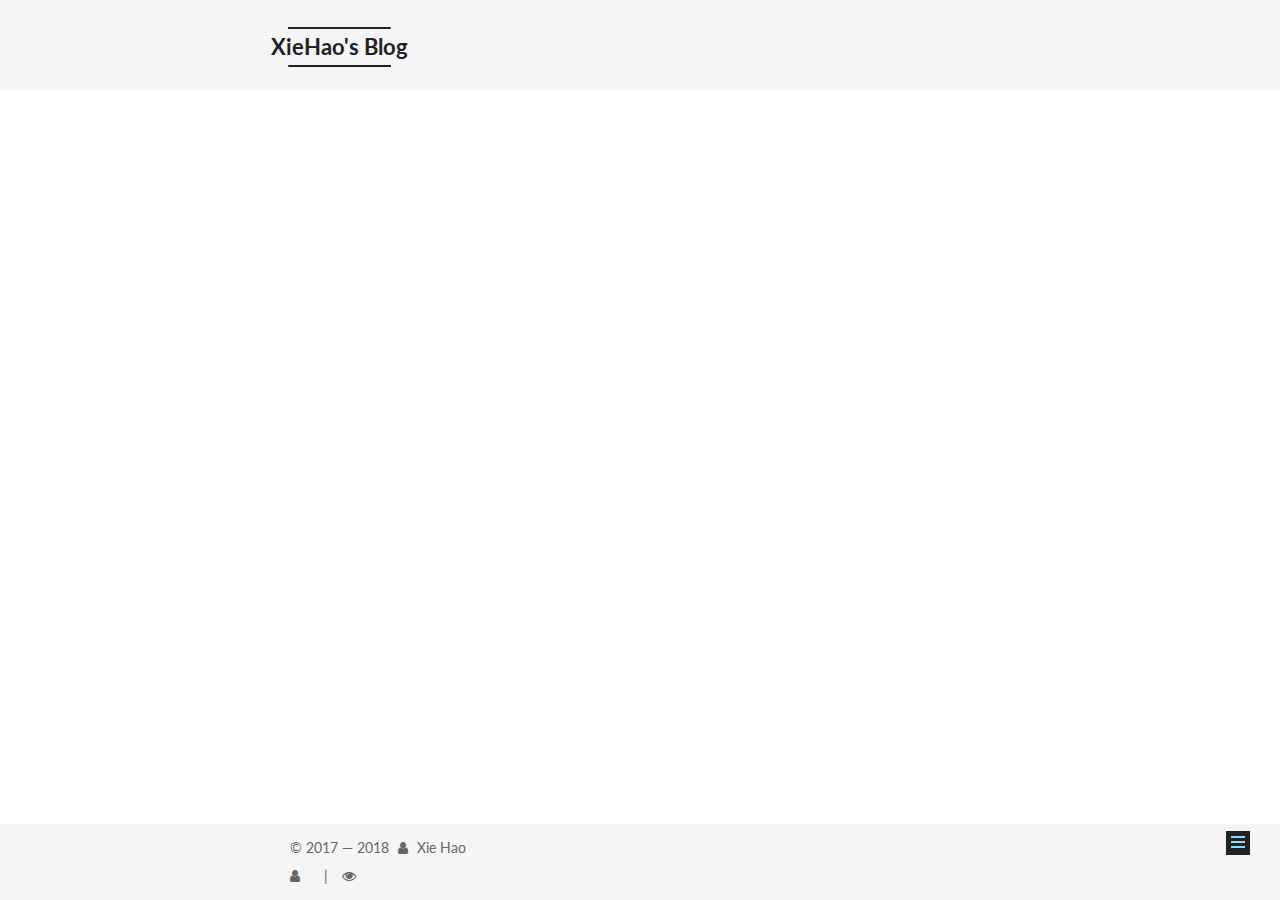
==== commit c5d46cbd: "Site updated: 2018-03-14 19:53:36" ====
--- a/about/index.html
+++ b/about/index.html
@@ -105,6 +105,8 @@
 
 
 
+
+  
 
 
   <link rel="alternate" href="/atom.xml" title="XieHao's Blog" type="application/atom+xml" />
@@ -395,7 +397,7 @@
               
                 <a href="/archives/">
               
-                  <span class="site-state-item-count">1</span>
+                  <span class="site-state-item-count">2</span>
                   <span class="site-state-item-name">日志</span>
                 </a>
               </div>
@@ -406,7 +408,7 @@
               
               <div class="site-state-item site-state-categories">
                 <a href="/categories/index.html">
-                  <span class="site-state-item-count">1</span>
+                  <span class="site-state-item-count">2</span>
                   <span class="site-state-item-name">分类</span>
                 </a>
               </div>
@@ -417,7 +419,7 @@
               
               <div class="site-state-item site-state-tags">
                 <a href="/tags/index.html">
-                  <span class="site-state-item-count">1</span>
+                  <span class="site-state-item-count">2</span>
                   <span class="site-state-item-name">标签</span>
                 </a>
               </div>
--- a/css/main.css
+++ b/css/main.css
@@ -1936,7 +1936,7 @@
   width: 4px;
   height: 4px;
   border-radius: 50%;
-  background: #2fa654;
+  background: #ff8882;
 }
 .links-of-blogroll {
   font-size: 13px;
